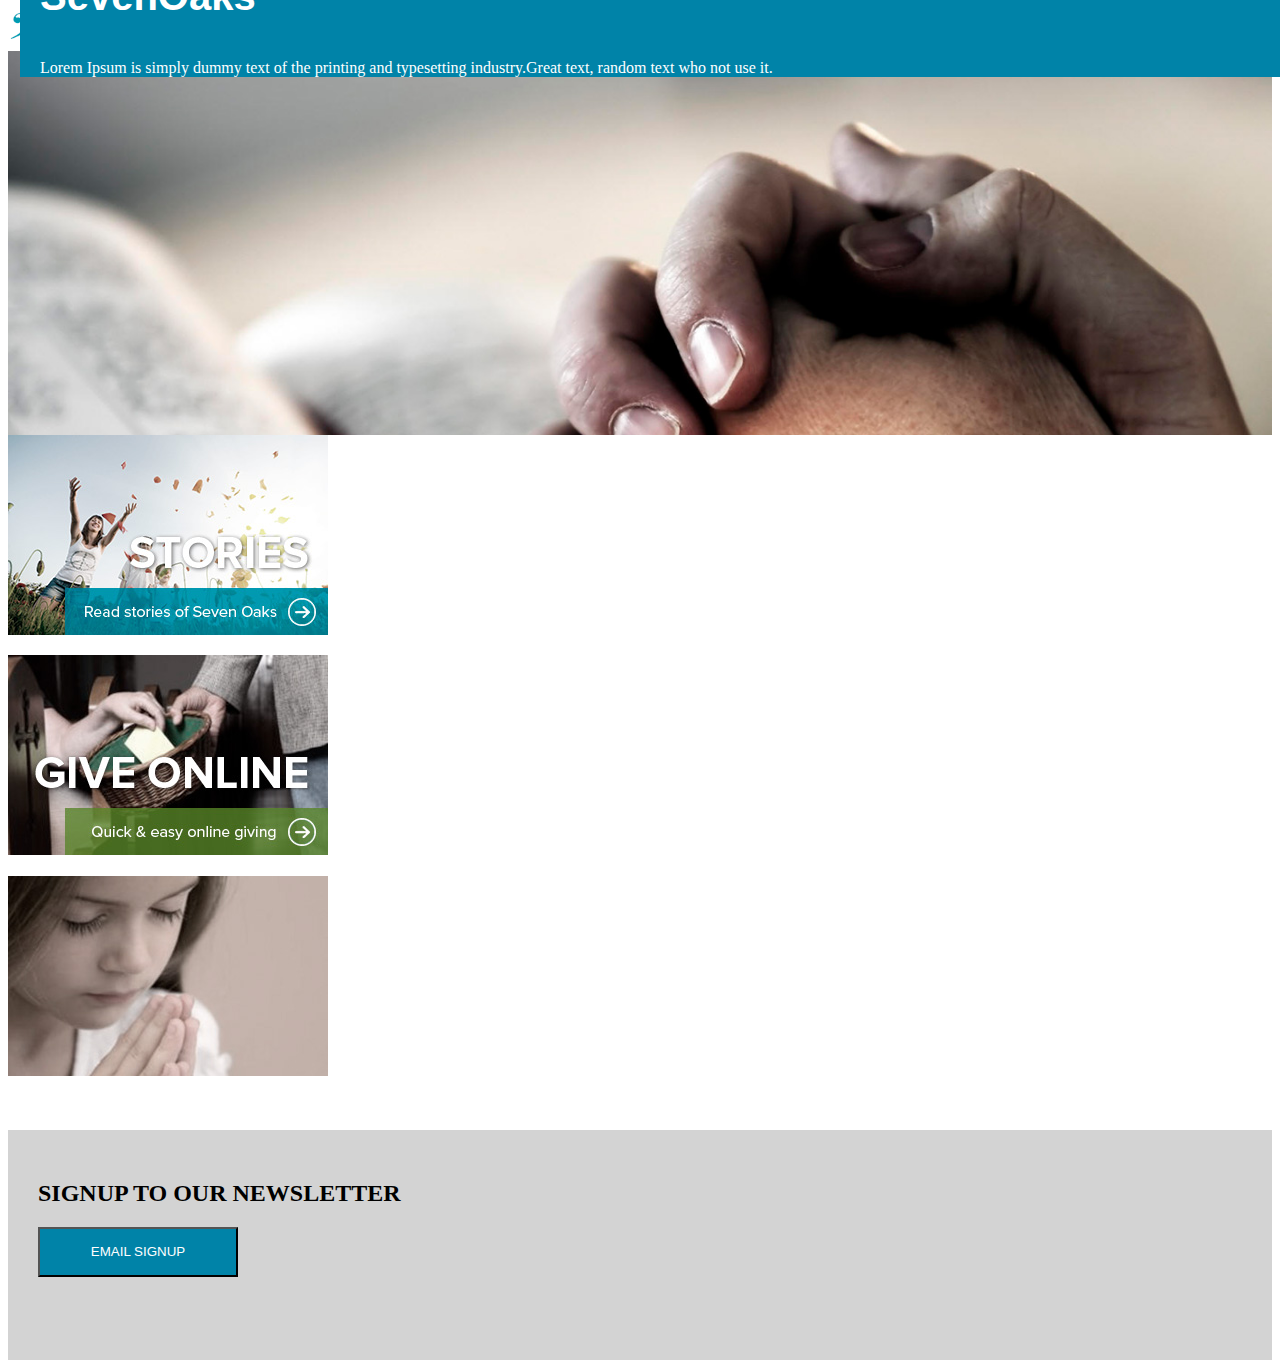
==== web-code/index.html @ 69254696 "Web-code-sevenoak" ====
<!DOCTYPE html>
<html lang="en">
  <head>
    <!-- Required meta tags -->
    <meta charset="utf-8">
    <title>Title</title>
    <meta name="viewport" content="width=device-width, initial-scale=1">
      
    <!-- Bootstrap CSS -->  
    <link rel="stylesheet" href="https://maxcdn.bootstrapcdn.com/bootstrap/4.0.0-beta/css/bootstrap.min.css" integrity="sha384-/Y6pD6FV/Vv2HJnA6t+vslU6fwYXjCFtcEpHbNJ0lyAFsXTsjBbfaDjzALeQsN6M" crossorigin="anonymous">

    <!--Font -->
    <link rel="stylesheet" type="text/css" href="/path/to/your/fonts/folder/fonts.css" />

    <!-- Custom -->
    <link href="css/style.css" rel="stylesheet">

    <!-- Optional JavaScript -->
    <!-- jQuery first, then Popper.js, then Bootstrap JS -->
    <script src="https://code.jquery.com/jquery-3.2.1.slim.min.js" integrity="sha384-KJ3o2DKtIkvYIK3UENzmM7KCkRr/rE9/Qpg6aAZGJwFDMVNA/GpGFF93hXpG5KkN" crossorigin="anonymous"></script>
    <script src="https://cdnjs.cloudflare.com/ajax/libs/popper.js/1.11.0/umd/popper.min.js" integrity="sha384-b/U6ypiBEHpOf/4+1nzFpr53nxSS+GLCkfwBdFNTxtclqqenISfwAzpKaMNFNmj4" crossorigin="anonymous"></script>
    <script src="https://maxcdn.bootstrapcdn.com/bootstrap/4.0.0-beta/js/bootstrap.min.js" integrity="sha384-h0AbiXch4ZDo7tp9hKZ4TsHbi047NrKGLO3SEJAg45jXxnGIfYzk4Si90RDIqNm1" crossorigin="anonymous"></script>


</head>
<body>

<div class="container">
	
  
      <div class="row">
          
          <div class="col bg-img ">
			 
		
    <img src="img/images/logo.png" class="img-responsive logo">
     <a class="nav-link" href="#">ABOUT</a>
     <a class="nav-link" href="#">MEDIA</a>
     <a class="nav-link" href="#">EVENT</a>
     <a class="nav-link" href="#">SHOP</a>
     <a class="nav-link" href="#">GIVE</a>
			  
			  
             <div class="container text-title">
            <div class="row">
            
                
                
              <div class="col-6"> 
              <div class="text-block ">
    
              <h3>Welcome to Seven Oaks website which is run by the friends of SevenOaks</h3>
                <p1>Lorem Ipsum is simply dummy text of the printing and typesetting industry.Great text, random text who not use it.</p1>  
             </div>  
                  
                
              </div>
              
            
              </div>
              </div>

          </div>
    
    
    <div class="container">
        
       <div class="row">
                <div class="col-4">	
                    <img src="img/images/photo_1.jpg" class="img-responsive photo_">
                </div>
                <div class="col-4">
                    <p style="text-align: center;" id="center"></p>	
                    <img src="img/images/photo_2.jpg" class="img-responsive photo_2">
                </div>
                <div class="col-4">
                    <img src="img/images/photo_3%20.jpg" class="img-responsive photo_3">
                </div>
            </div>
		
		
		
		
		</div>
		
		
		
        </div>
    
  
		  
		  
		  
		  
		  
		  
		  
		  
		  
		  
      <div class="container-fluid">
	  
	  
	    <h2>SIGNUP TO OUR NEWSLETTER</h2>
	    
		 
		  <button class="button">EMAIL SIGNUP</button>
	      
	  
	  
	  
	
	
	</div>  
    </div>
    
	</body>
---- web-code/css/style.css ----
.text-title{
    height:100%;
}

.text-title .row {
    height:100%;
        
}
.text-title .row .col-6{
    margin:auto 0;
    
}

h3{
    
    font-family: 'Proxima Nova', Georgia, sans-serif;
    color: white;
    font-size:40px;
}

.nav-link{
	float:right;
	color:black;
	background-color: white;
	
}
.text-block {
	
    position: absolute;
    top:-111px;
    left: 20px;
    background-color:#0083a8;
    color: white;
    padding-left: 20px;
    padding-right: 20px;
}




p1{
    color:white;
    
}


.bg-img {
    background-image: url("../img/images/bg_img.jpg");
    background-size: cover;
    height:427px;
}




.col-sm-4{
	margin-top:50px;
}

.h4{
    text-align: center;
	
    
}

.photo_1{
	margin-top: 17px;

}

.photo_3{
	margin-top: 17px;

}

.text{
	
	margin-top:20px;
	
	
	
}

.container-fluid{
	padding:30px;
	background-color:lightgrey;
	height:170px;
	margin-top:50px;

}
  

p{
	color: black;
	margin-top: auto;
}

.text{
	background-color: white;
	height:35px;
	width: 150px;
	float:left;
	text-align: center;
		
}

.button{
	background-color:#0083a8;
	color:white;
	text-align: center;
	height:50px;
	width:200px;
}
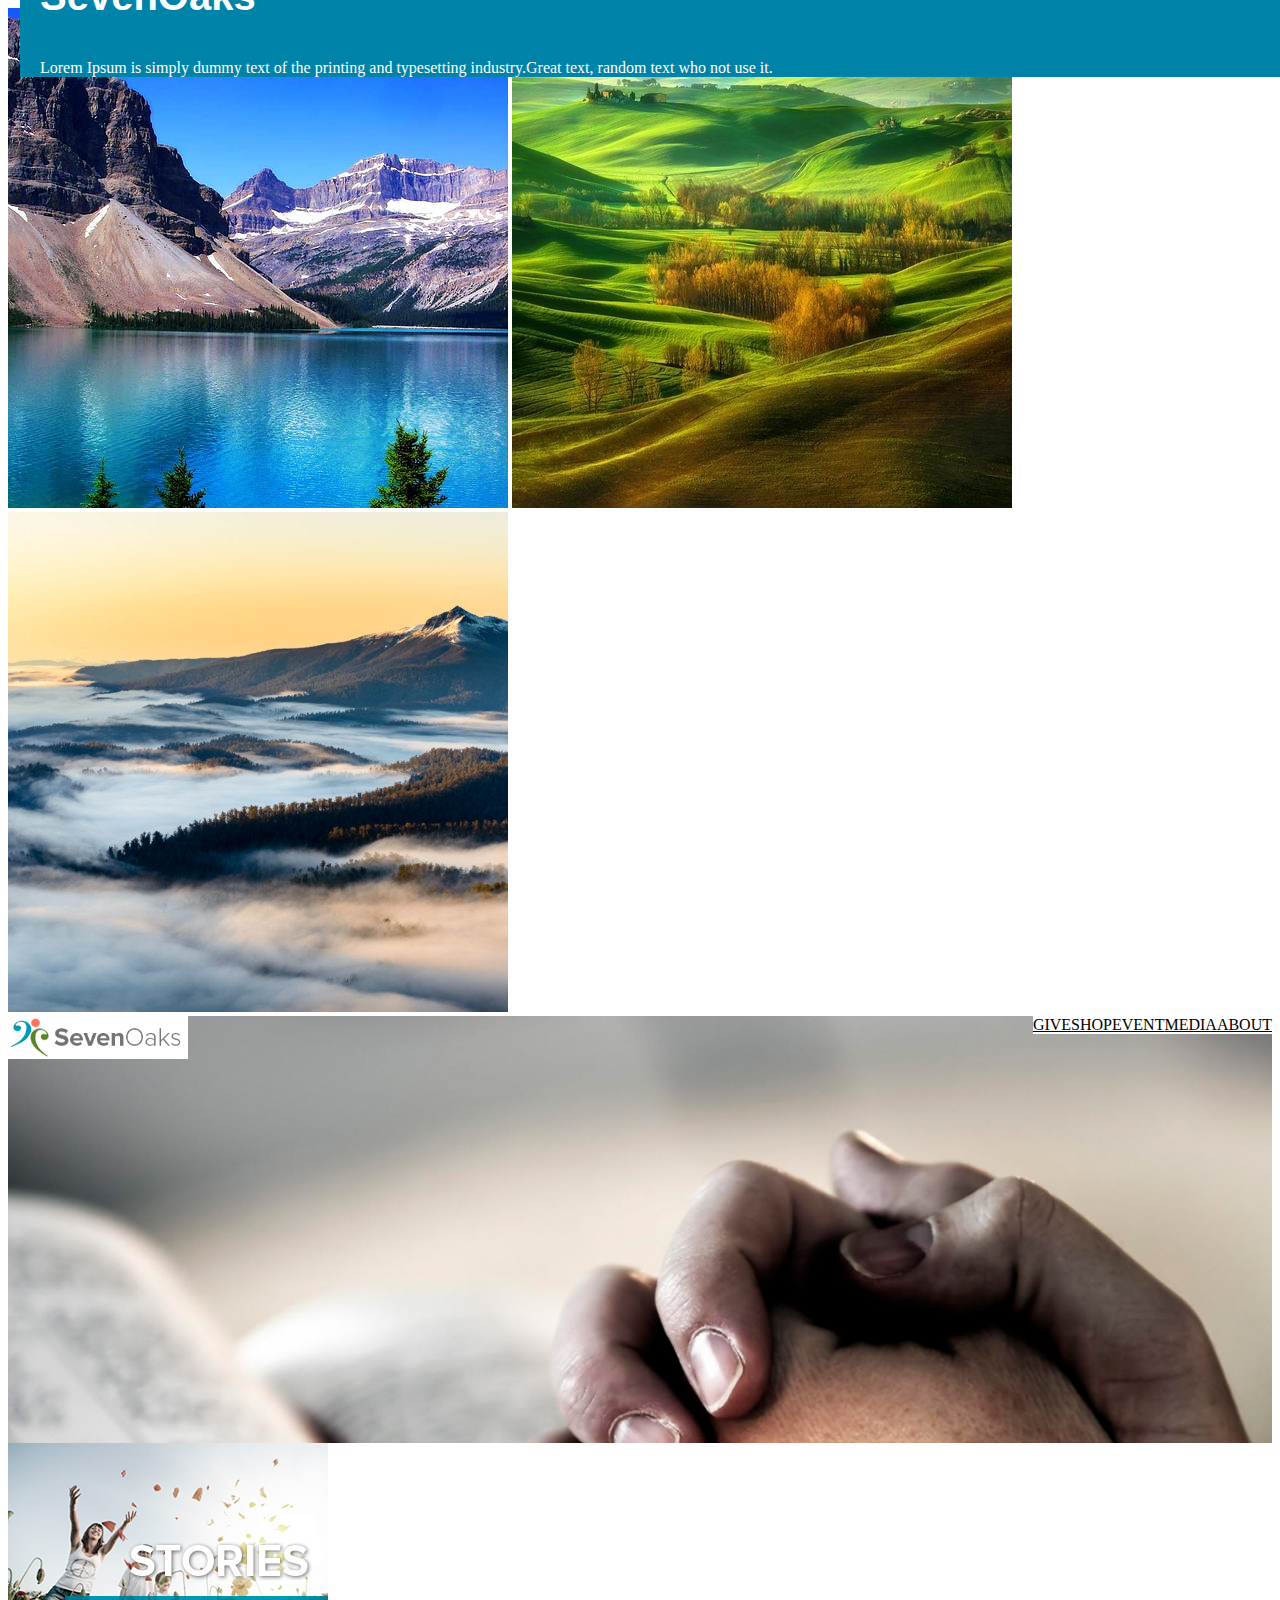
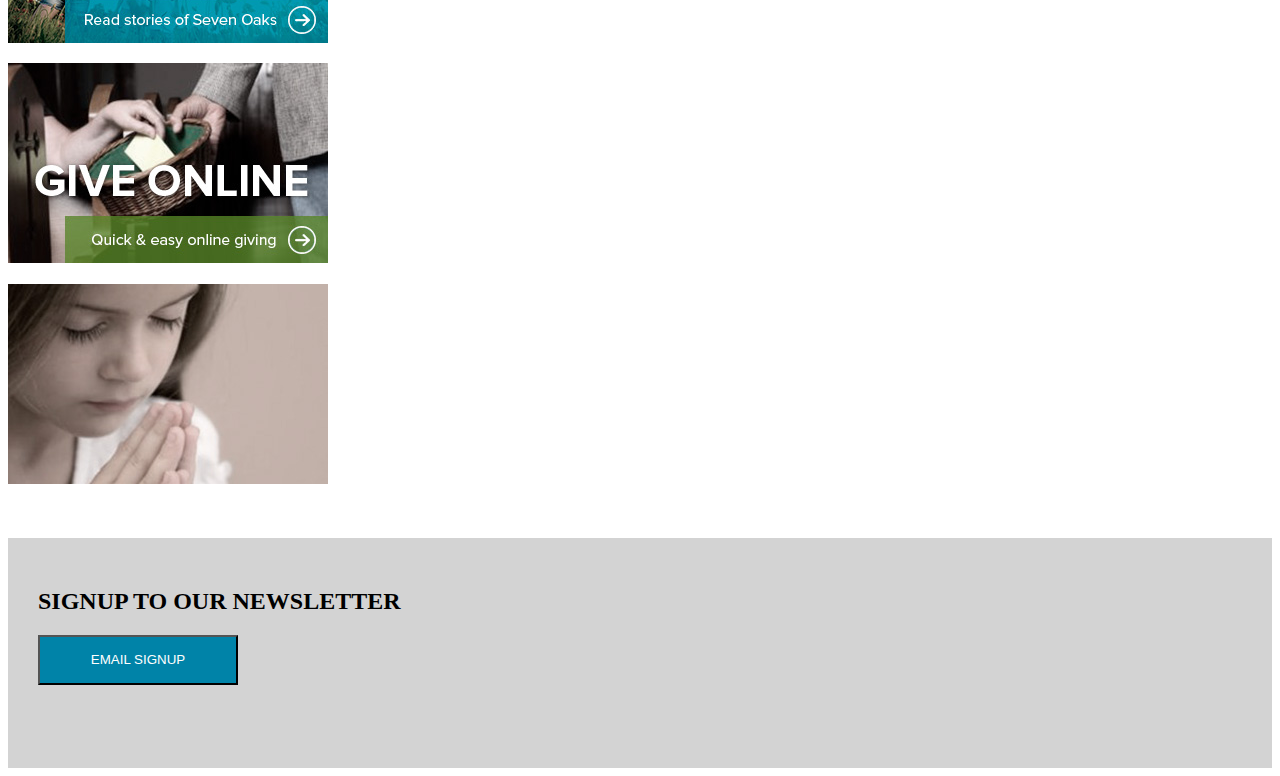
==== commit f2b96caa: "Slick in header" ====
--- a/web-code/index.html
+++ b/web-code/index.html
@@ -20,8 +20,12 @@
     <script src="https://code.jquery.com/jquery-3.2.1.slim.min.js" integrity="sha384-KJ3o2DKtIkvYIK3UENzmM7KCkRr/rE9/Qpg6aAZGJwFDMVNA/GpGFF93hXpG5KkN" crossorigin="anonymous"></script>
     <script src="https://cdnjs.cloudflare.com/ajax/libs/popper.js/1.11.0/umd/popper.min.js" integrity="sha384-b/U6ypiBEHpOf/4+1nzFpr53nxSS+GLCkfwBdFNTxtclqqenISfwAzpKaMNFNmj4" crossorigin="anonymous"></script>
     <script src="https://maxcdn.bootstrapcdn.com/bootstrap/4.0.0-beta/js/bootstrap.min.js" integrity="sha384-h0AbiXch4ZDo7tp9hKZ4TsHbi047NrKGLO3SEJAg45jXxnGIfYzk4Si90RDIqNm1" crossorigin="anonymous"></script>
-
-
+    <script type="text/javascript" src="vendor/slick-1.8.0/slick/slick.js"></script>
+    <script type="text/javascript" src="vendor/slick-1.8.0/slick/slick.min.js"></script>
+    <link rel="stylesheet" type="text/css" href="vendor/slick-1.8.0/slick/slick.css"/>
+    <link rel="stylesheet" type="text/css" href="vendor/slick-1.8.0/slick/slick-theme.css">
+	  
+	  
 </head>
 <body>
 
@@ -29,9 +33,16 @@
 	
   
       <div class="row">
+		    <div id="img_container">
+            <img src="img/images/img1.jpg">
+            <img src="img/images/img2.jpg">
+            <img src="img/images/img3.jpg">
+        </div>
+
           
           <div class="col bg-img ">
-			 
+			  
+		 
 		
     <img src="img/images/logo.png" class="img-responsive logo">
      <a class="nav-link" href="#">ABOUT</a>
@@ -90,15 +101,7 @@
   
 		  
 		  
-		  
-		  
-		  
-		  
-		  
-		  
-		  
-		  
-      <div class="container-fluid">
+<div class="container-fluid">
 	  
 	  
 	    <h2>SIGNUP TO OUR NEWSLETTER</h2>
@@ -106,12 +109,22 @@
 		 
 		  <button class="button">EMAIL SIGNUP</button>
 	      
-	  
-	  
-	  
+	
+</div> 
 	
 	
-	</div>  
+       
+
+        <script>
+            $('#img_container').slick({
+                slidesToShow: 2,
+                slidesToScroll: 1,
+                autoplay: true,
+                autoplaySpeed: 1000,
+            });
+        </script>
+	
+	
     </div>
     
 	</body>
--- a/web-code/css/style.css
+++ b/web-code/css/style.css
@@ -112,3 +112,15 @@
 	width:200px;
 }
 
+
+.img_container{
+	width:100%;
+}
+
+
+
+
+
+
+
+
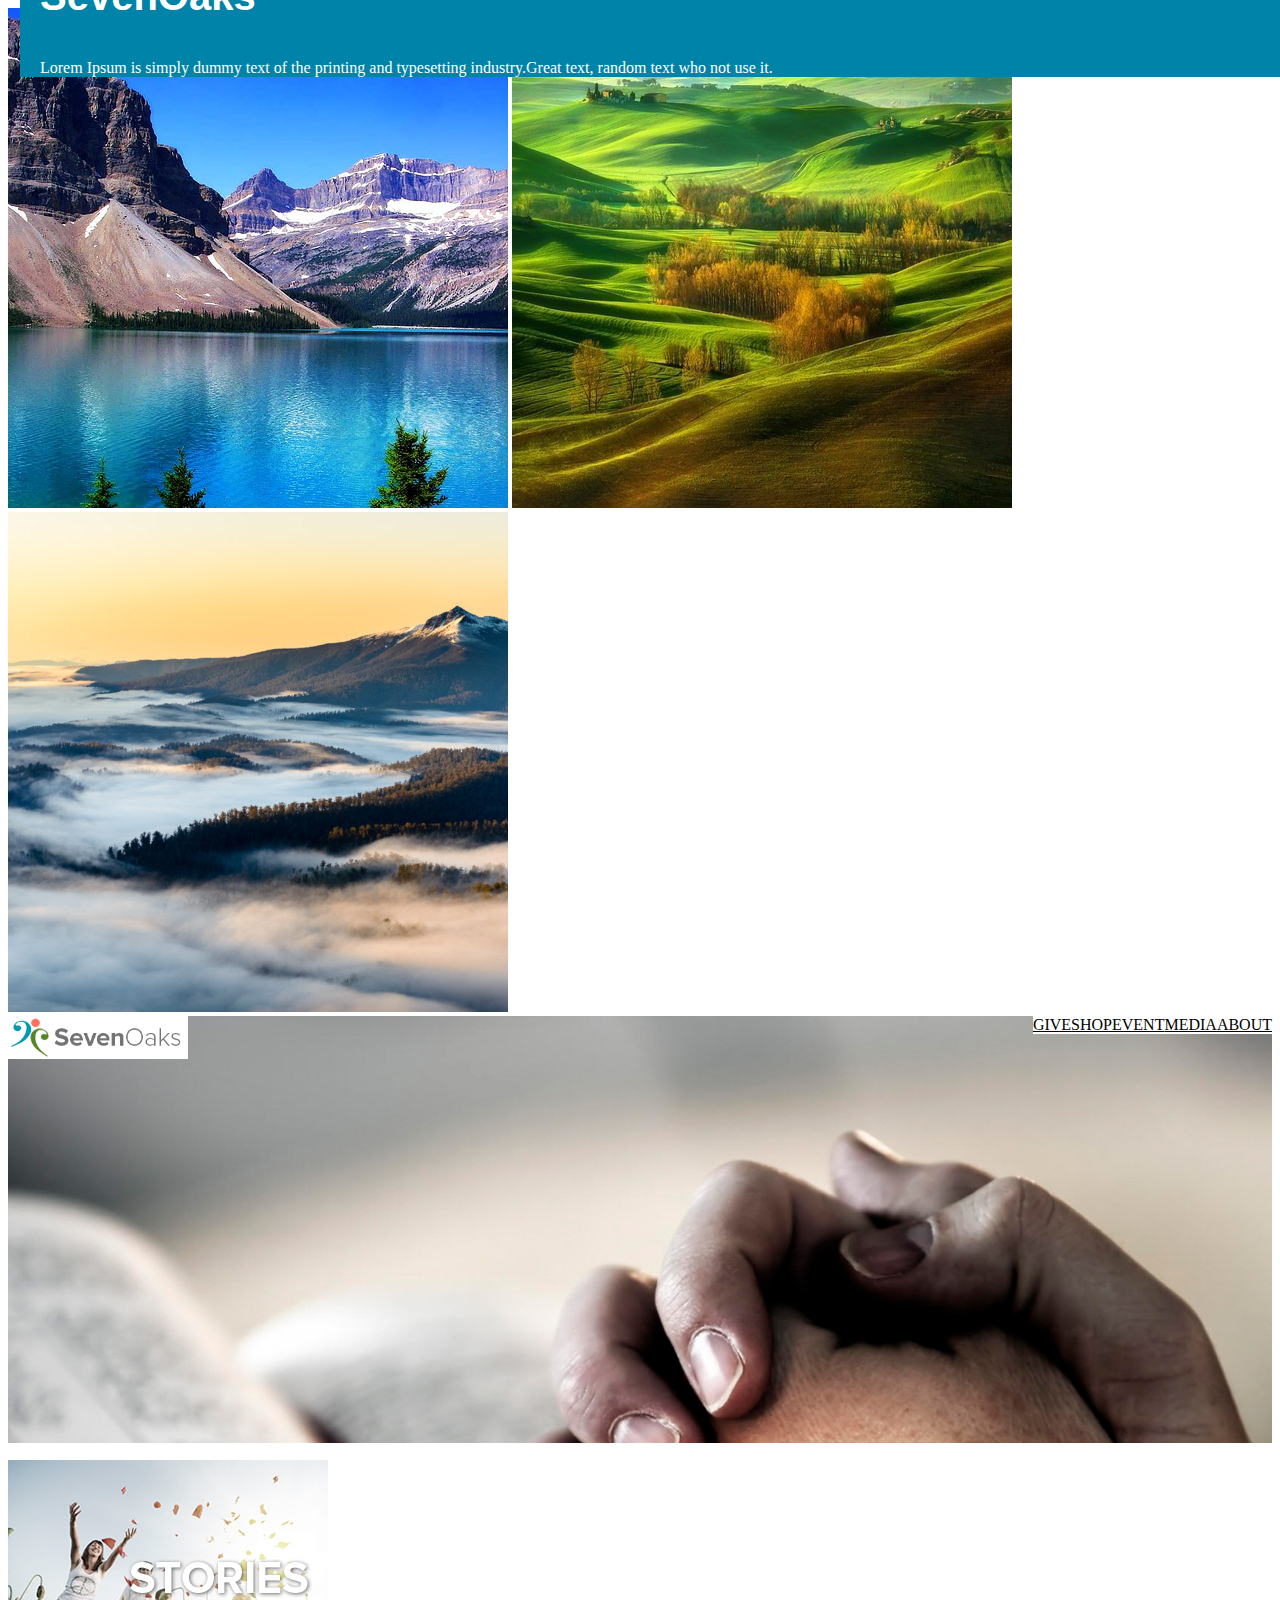
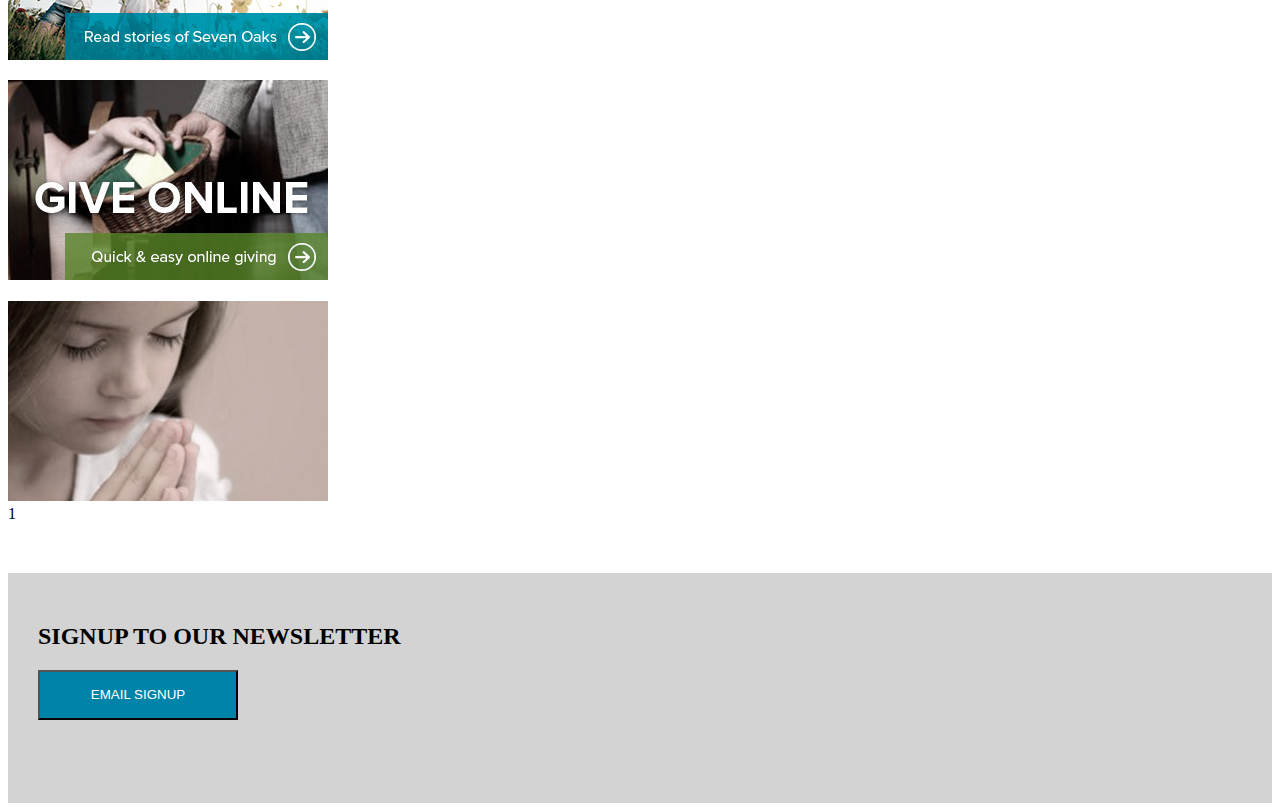
==== commit 9452aa3f: "varianta buna de API" ====
--- a/web-code/index.html
+++ b/web-code/index.html
@@ -78,7 +78,7 @@
         
        <div class="row">
                 <div class="col-4">	
-                    <img src="img/images/photo_1.jpg" class="img-responsive photo_">
+                    <img src="img/images/photo_1.jpg" class="img-responsive photo_1">
                 </div>
                 <div class="col-4">
                     <p style="text-align: center;" id="center"></p>	
@@ -86,7 +86,7 @@
                 </div>
                 <div class="col-4">
                     <img src="img/images/photo_3%20.jpg" class="img-responsive photo_3">
-                </div>
+                </div>1
             </div>
 		
 		
@@ -97,9 +97,13 @@
 		
 		
         </div>
-    
-  
-		  
+	
+	<div class="container">
+	
+	 <p id="bacon"></p>
+		
+		
+	
 		  
 <div class="container-fluid">
 	  
@@ -111,10 +115,28 @@
 	      
 	
 </div> 
-	
-	
-       
+	<script
+  src="http://code.jquery.com/jquery-3.3.1.min.js"
+  integrity="sha256-FgpCb/KJQlLNfOu91ta32o/NMZxltwRo8QtmkMRdAu8="
+  crossorigin="anonymous"></script>
 
+	<script>
+           $(document).ready(function()  {
+               $.getJSON('https://baconipsum.com/api/?callback=?',
+                         { 'type':'meat-and-filler', 'start-with-lorem':'1', 'paras':'3' },
+                         function(baconGoodness)
+                         {
+                   if (baconGoodness && baconGoodness.length > 0)
+                   {
+                       $("#bacon").html('');
+                       for (var i = 0; i < baconGoodness.length; i++)
+                           $("#bacon").append('<p>' + baconGoodness[i] + '</p>');
+                       $("#bacon").show();
+                   }
+               });
+           });
+       </script>
+   
         <script>
             $('#img_container').slick({
                 slidesToShow: 2,
@@ -123,10 +145,12 @@
                 autoplaySpeed: 1000,
             });
         </script>
-	
-	
+		
+		
+		
+		
     </div>
-    
+	</div>
 	</body>
     
    
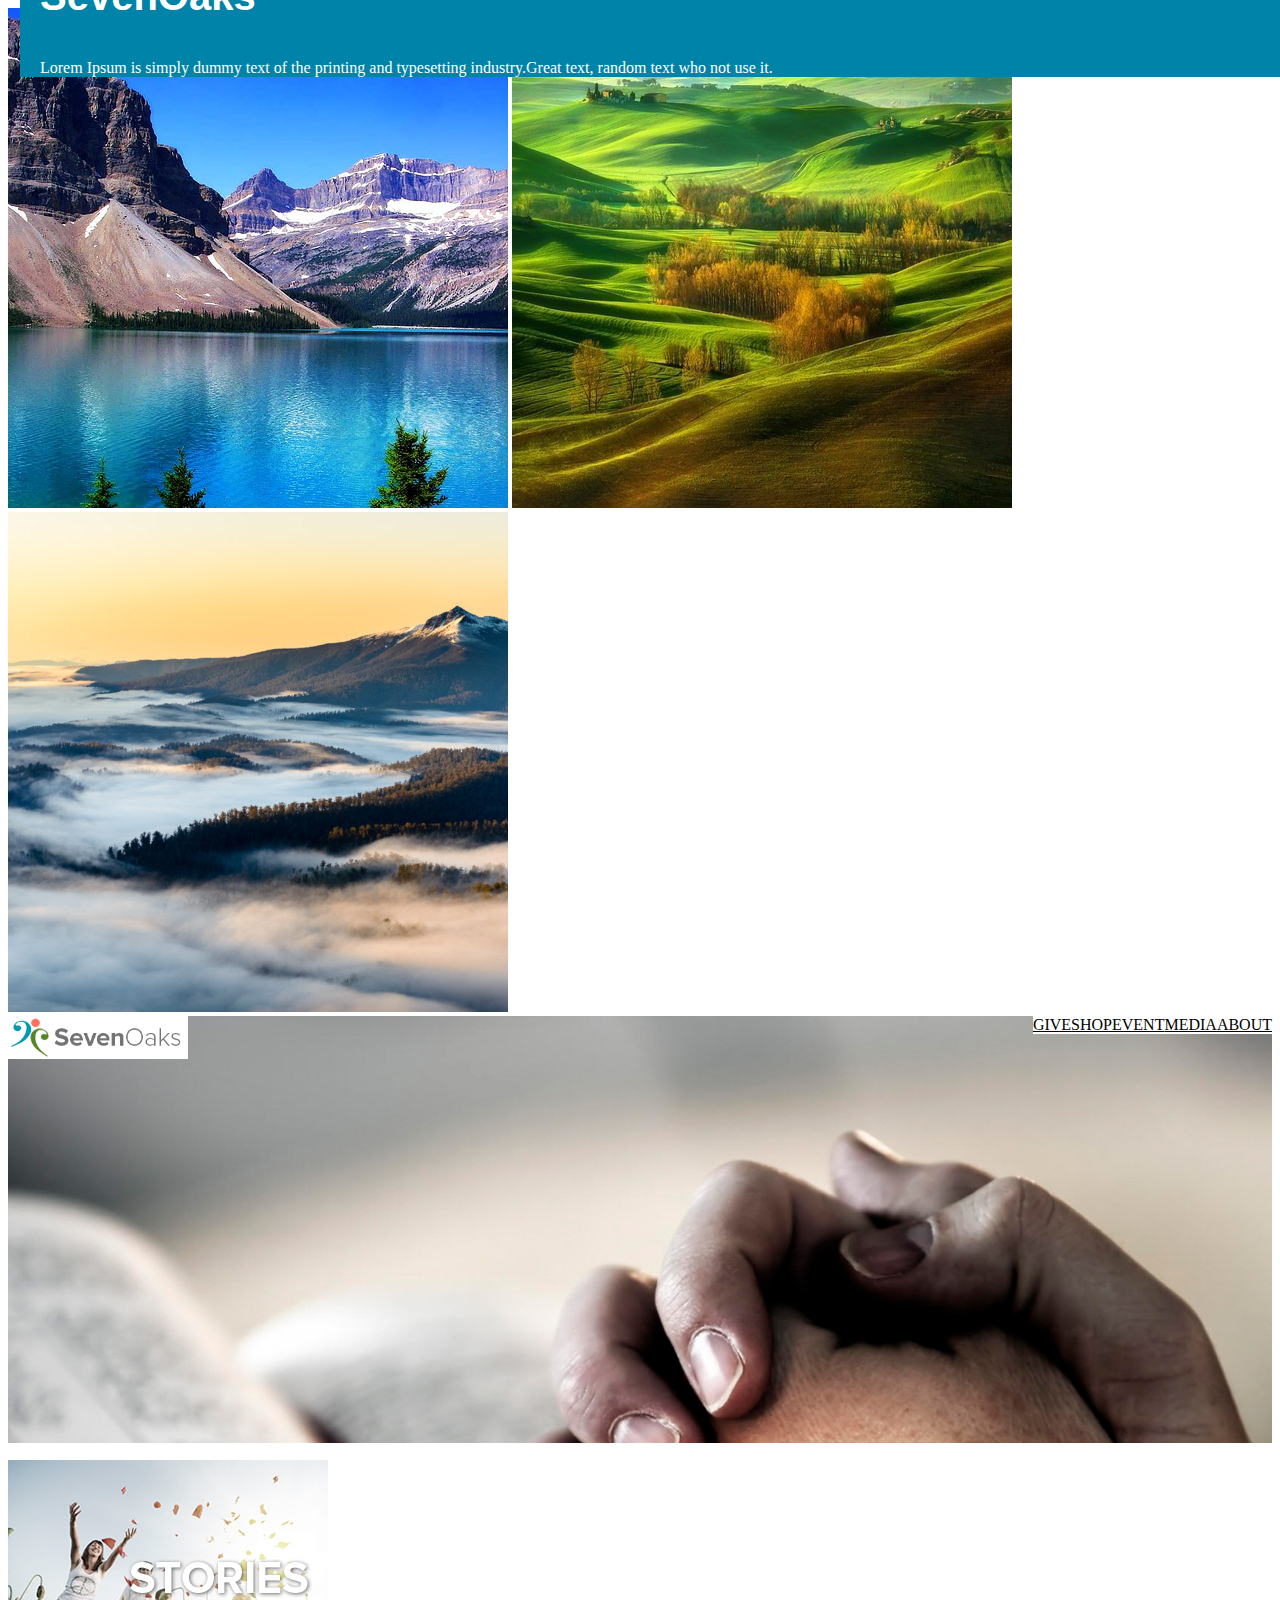
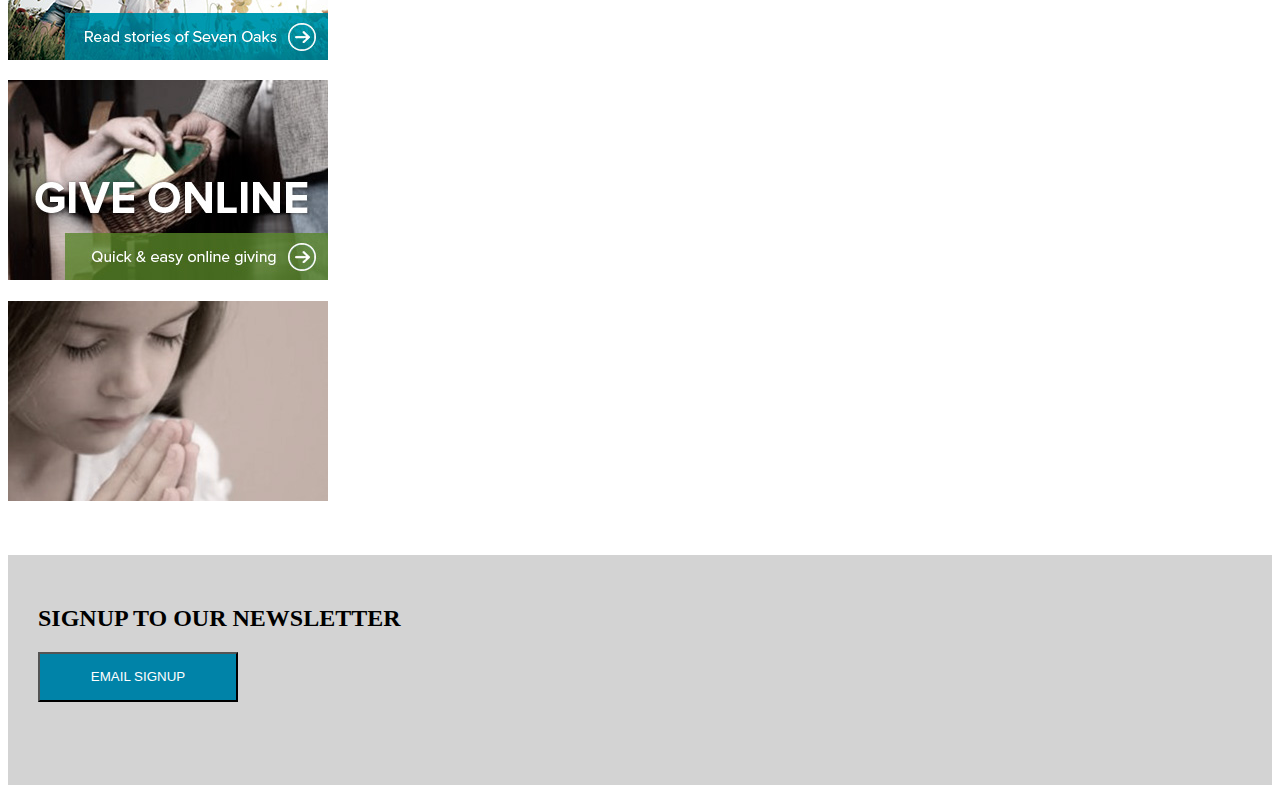
==== commit 706fa039: "Folderul Manifest" ====
--- a/web-code/index.html
+++ b/web-code/index.html
@@ -86,7 +86,7 @@
                 </div>
                 <div class="col-4">
                     <img src="img/images/photo_3%20.jpg" class="img-responsive photo_3">
-                </div>1
+                </div>
             </div>
 		
 		
